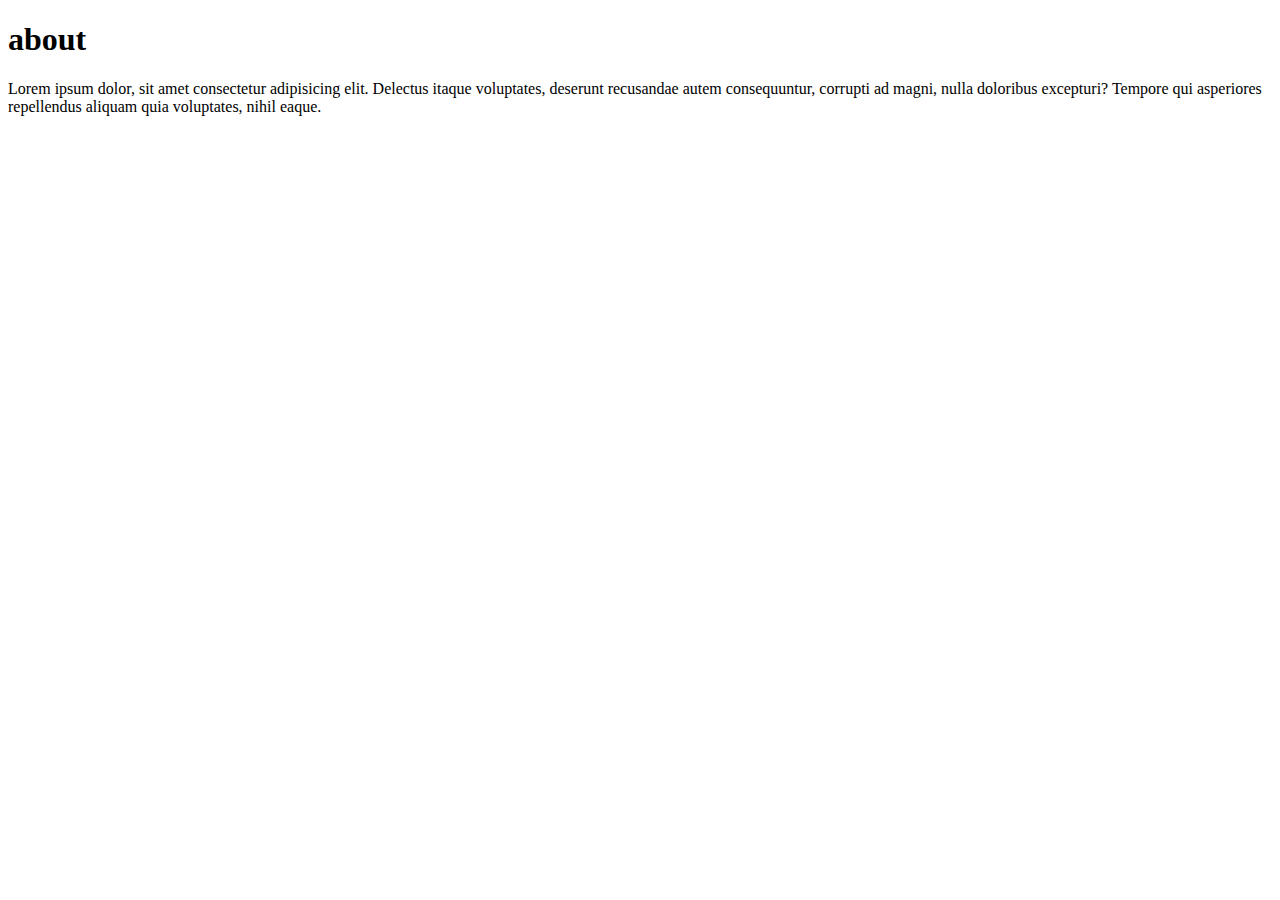
==== Atelier - Federico Belier/pages/about.html @ 34f58107 "First sketch for Atelier / Primer desafio coder" ====
<!DOCTYPE html>
<html>
    <head>
        <title>about</title>
        
    </head>
    <body>
        <h1 id="pages_titles">about</h1>
        <p>Lorem ipsum dolor, sit amet consectetur adipisicing elit. Delectus itaque voluptates, deserunt recusandae autem consequuntur, corrupti ad magni, nulla doloribus excepturi? Tempore qui asperiores repellendus aliquam quia voluptates, nihil eaque.</p>
    </body>
    <footer>
        
    </footer>
</html>
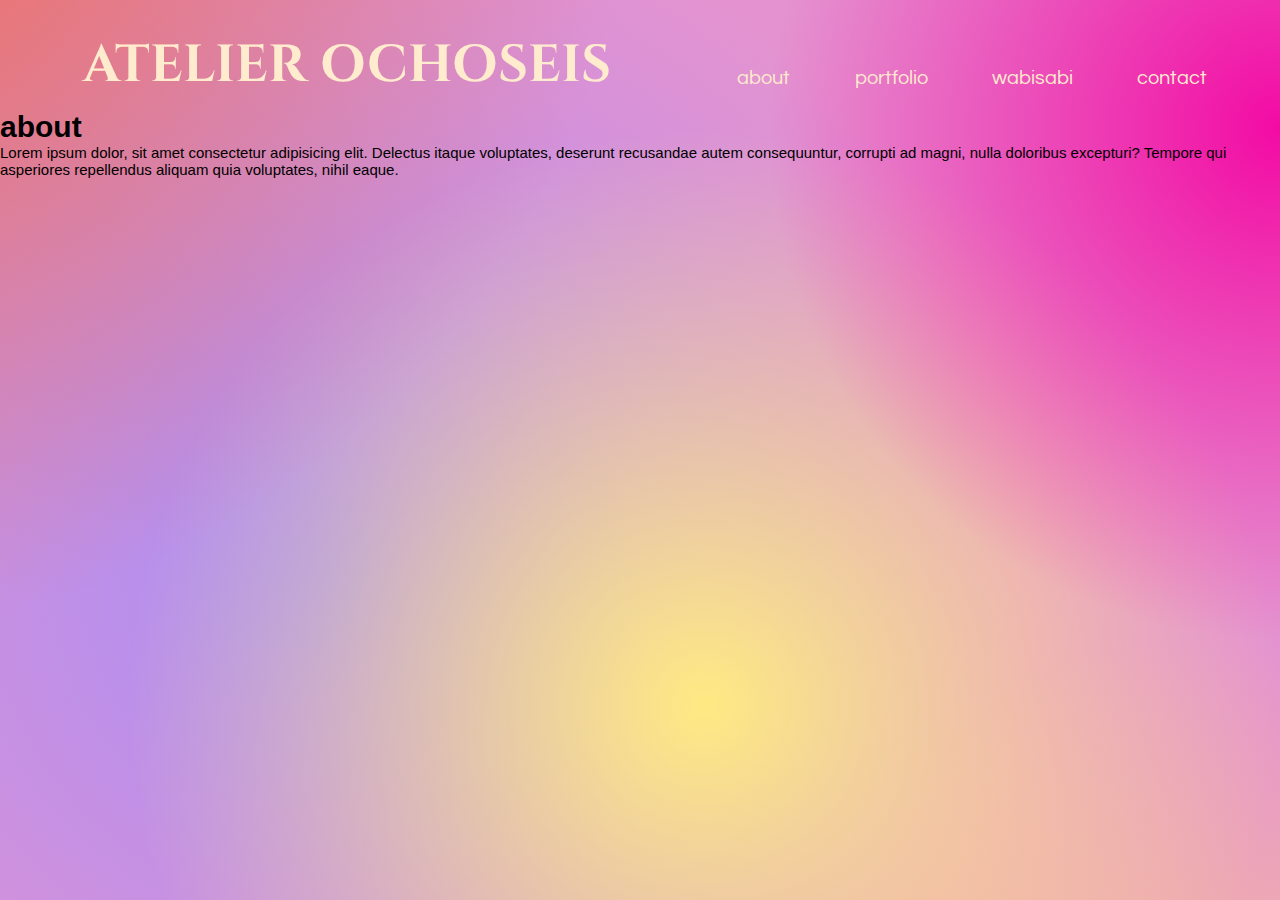
==== commit 82a2aafa: "proyect test" ====
--- a/Atelier - Federico Belier/pages/about.html
+++ b/Atelier - Federico Belier/pages/about.html
@@ -1,10 +1,33 @@
 <!DOCTYPE html>
 <html>
     <head>
-        <title>about</title>
-        
+
+        <meta charset="utf-8">
+        <meta name="description" content="">
+        <meta name="viewport" content="width=device-width">
+        <link rel="stylesheet" href="css/atelier.css">
+        <link rel="preconnect" href="https://fonts.googleapis.com">
+        <link rel="preconnect" href="https://fonts.gstatic.com" crossorigin>
+        <link href="https://fonts.googleapis.com/css2?family=Cinzel&family=Questrial&display=swap" rel="stylesheet">
+        <title>atelier 86 - about</title>
+
     </head>
     <body>
+        <header>
+
+            <h1 id="tittle-logo">ATELIER OCHOSEIS</h1>
+            
+            <nav id="menu">
+                <ul class="menu_items">
+                    <li><a class="menu_links" href='/pages/about.html'>about</a></li>
+                    <li><a class="menu_links" href='/pages/portfolio.html'>portfolio</a></li>
+                    <li><a class="menu_links" href='/pages/wabisabi.html'>wabisabi</a></li>
+                    <li><a class="menu_links" href='/pages/contact.html'>contact</a></li>
+
+                    
+                </ul>
+            </nav>
+        </header>
         <h1 id="pages_titles">about</h1>
         <p>Lorem ipsum dolor, sit amet consectetur adipisicing elit. Delectus itaque voluptates, deserunt recusandae autem consequuntur, corrupti ad magni, nulla doloribus excepturi? Tempore qui asperiores repellendus aliquam quia voluptates, nihil eaque.</p>
     </body>
--- a/Atelier - Federico Belier/pages/css/atelier.css
+++ b/Atelier - Federico Belier/pages/css/atelier.css
@@ -0,0 +1,167 @@
+@import url('https://fonts.googleapis.com/css2?family=Cinzel&family=Questrial&display=swap');
+
+* {
+    margin: 0;
+    padding: 0;
+    box-sizing: border-box;
+}
+
+:root {
+  font-size: 15px;
+}
+
+#index{
+  background-color: black;
+}
+
+
+body {
+  font-family: "Quicksand", sans-serif;
+  margin: 0;
+  min-height: 100vh;
+  background-color: #e493d0;
+  background-image: radial-gradient(
+      closest-side,
+      rgba(235, 105, 78, 1),
+      rgba(235, 105, 78, 0)
+    ),
+    radial-gradient(closest-side, rgba(243, 11, 164, 1), rgba(243, 11, 164, 0)),
+    radial-gradient(
+      closest-side,
+      rgba(254, 234, 131, 1),
+      rgba(254, 234, 131, 0)
+    ),
+    radial-gradient(
+      closest-side,
+      rgba(170, 142, 245, 1),
+      rgba(170, 142, 245, 0)
+    ),
+    radial-gradient(
+      closest-side,
+      rgba(248, 192, 147, 1),
+      rgba(248, 192, 147, 0)
+    );
+  background-size: 130vmax 130vmax, 80vmax 80vmax, 90vmax 90vmax,
+    110vmax 110vmax, 90vmax 90vmax;
+  background-position: -80vmax -80vmax, 60vmax -30vmax, 10vmax 10vmax,
+    -30vmax -10vmax, 50vmax 50vmax;
+  background-repeat: no-repeat;
+  animation: 4s movement linear infinite;
+}
+
+
+
+@keyframes movement {
+  0%,
+  100% {
+    background-size: 130vmax 130vmax, 80vmax 80vmax, 90vmax 90vmax,
+      110vmax 110vmax, 90vmax 90vmax;
+    background-position: -80vmax -80vmax, 60vmax -30vmax, 10vmax 10vmax,
+      -30vmax -10vmax, 50vmax 50vmax;
+  }
+  25% {
+    background-size: 100vmax 100vmax, 90vmax 90vmax, 100vmax 100vmax,
+      90vmax 90vmax, 60vmax 60vmax;
+    background-position: -60vmax -90vmax, 50vmax -40vmax, 0vmax -20vmax,
+      -40vmax -20vmax, 40vmax 60vmax;
+  }
+  50% {
+    background-size: 80vmax 80vmax, 110vmax 110vmax, 80vmax 80vmax,
+      60vmax 60vmax, 80vmax 80vmax;
+    background-position: -50vmax -70vmax, 40vmax -30vmax, 10vmax 0vmax,
+      20vmax 10vmax, 30vmax 70vmax;
+  }
+  75% {
+    background-size: 90vmax 90vmax, 90vmax 90vmax, 100vmax 100vmax,
+      90vmax 90vmax, 70vmax 70vmax;
+    background-position: -50vmax -40vmax, 50vmax -30vmax, 20vmax 0vmax,
+      -10vmax 10vmax, 40vmax 60vmax;
+  }
+}
+
+
+header {
+  display: flex;
+  justify-content: space-around;
+  align-items: center;
+}
+
+#tittle-logo {
+    
+    color: blanchedalmond ;
+    font-family: 'Cinzel', serif;
+    font-size: 52px;
+    margin: 10px;
+    padding-left: 30px;
+    padding-top: 20px;
+    
+}
+#menu {
+    display: flex;
+    text-align:end ;
+    padding-top: 3rem;
+
+}
+.menu_items li{
+    display: inline;
+    font-family: 'Questrial', sans-serif;
+    font-size: 20px;
+    padding: 30px;
+}
+
+.menu_links {
+    color:blanchedalmond;
+    text-decoration: none;
+}
+
+.menu_links :hover {
+    border-color: blanchedalmond;
+    font-size: 2rem;
+    transition: 2s;
+   
+}
+
+#landing {
+  display: flex;
+  height: 700px;
+}
+
+
+
+footer {
+  display: flex;
+    color: blanchedalmond ;
+    
+    margin-top: 30px;
+    margin-bottom: 30px;
+    justify-content: center;
+    font-family: 'Questrial', sans-serif;
+    font-size: 15px;
+}
+
+body::after {
+    content: "";
+    display: block;
+    position: fixed;
+    width: 100%;
+    height: 100%;
+    top: 0;
+    left: 0;
+  
+  }
+  
+
+  /* START MOBILE VERSION */
+
+  @media screen and (max-width: 400px) {
+    body {
+      background-color: black;
+    }
+
+    #tittle-logo {
+      
+      font-size: 2rem;
+    }
+
+  }
+  